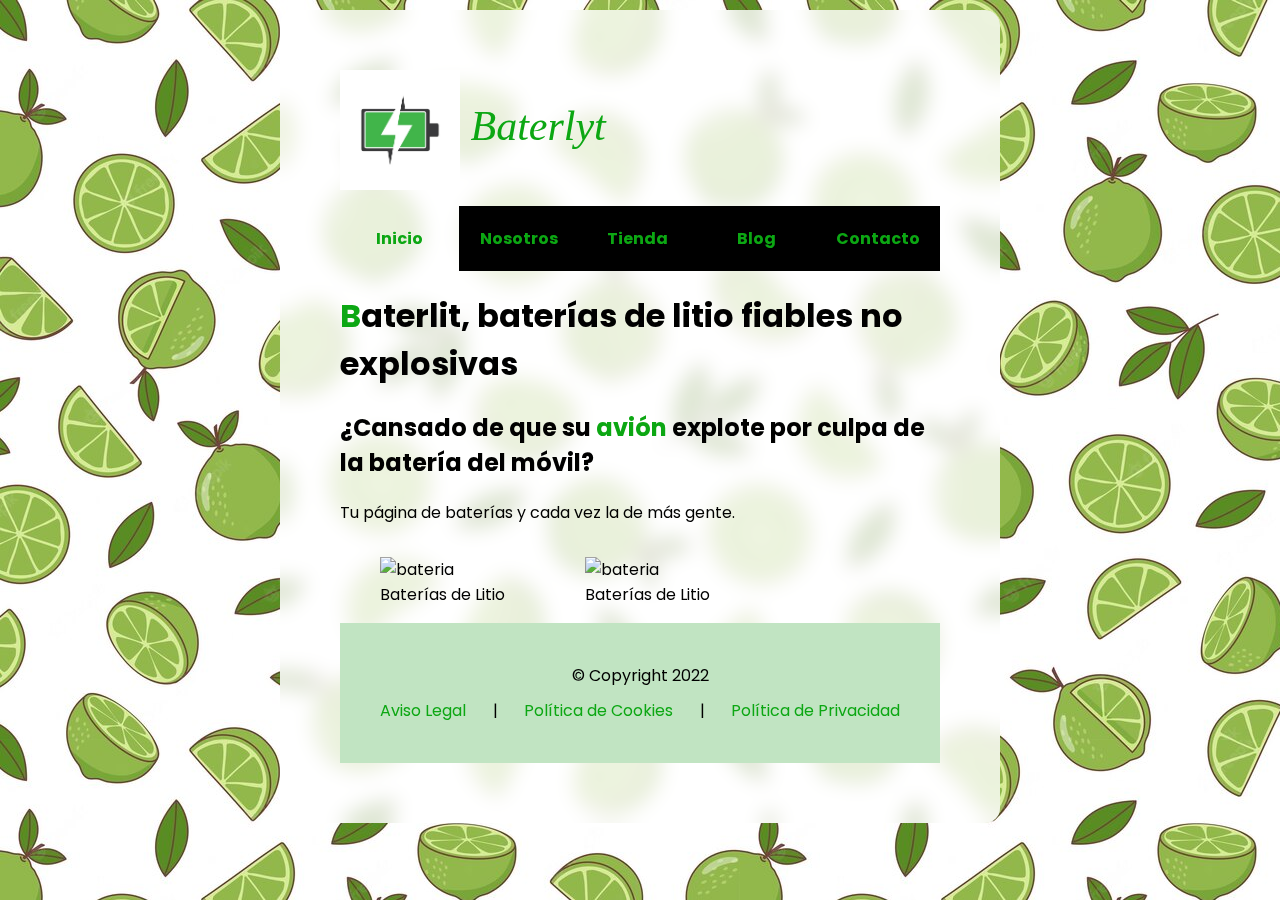
==== index.html @ 4fa57e0d "Add files via upload" ====
<!DOCTYPE html>
<html lang="es">

    <!DOCTYPE html>
    <html lang="es">
    
    <head>
        <meta charset="UTF-8">
        <meta http-equiv="X-UA-Compatible" content="IE=edge">
        <meta name="viewport" content="width=device-width, initial-scale=1.0">
        <title>Baterías Baterlyt</title>
        <link rel="stylesheet" href="css/style.css">
    </head>
    
    <body>
        <header>
            <a href="index.html"><img src="img/logo-bateria.jpg">
            Baterlyt</a>
        </header>
        <!--- https://css-tricks.com/snippets/css/a-guide-to-flexbox/ -->
    
        <!-- No quitar esta linea que si no no se porqué esta mierda no funciona -->
        <nav>
            <ul>
              <li><a href="index.html" class="activo">Inicio</a></li>
              <li><a href="nosotros.html">Nosotros</a></li>
              <li><a href="galería.html">Tienda</a></li>
              <li><a href="blog.html">Blog</a></li>
              <li><a href="contacto.html">Contacto</a></li>
            </ul>
        </nav>
        <main>
            <div class="destacado">
                <!-- esto es para agrupar los elementos que luego van a ir apilados en un flex del css-->
                <h1>
                    <span class="colorin">B</span>aterlit, baterías de litio fiables no explosivas
                </h1>
                <h2>¿Cansado de que su <a href="#">avión</a> explote por culpa de la batería del móvil?</h2>
                <p class="construccion" id="estoesunaid">Tu página de baterías y cada vez la de más gente.</p>
        </div>

        <div class="galeria">
            <figure>
                <img class="imagen01"
                    src="https://images.unsplash.com/photo-1595508774032-4609924fbfe5?crop=entropy&cs=tinysrgb&fm=jpg&ixid=MnwzMjM4NDZ8MHwxfHJhbmRvbXx8fHx8fHx8fDE2NjM2MDE1NTQ&ixlib=rb-1.2.1&q=80"
                    alt="bateria">
                <figcaption>Baterías de Litio</figcaption>
            </figure>

            <figure>
                <img class="imagen02"
                    src="https://images.unsplash.com/photo-1595508774032-4609924fbfe5?crop=entropy&cs=tinysrgb&fm=jpg&ixid=MnwzMjM4NDZ8MHwxfHJhbmRvbXx8fHx8fHx8fDE2NjM2MDE1NTQ&ixlib=rb-1.2.1&q=80"
                    alt="bateria">

                <figcaption>Baterías de Litio</figcaption>
            </figure>
        </div> <!-- fin galeria -->
    </main> <!-- fin main -->

    <footer>
        <p class="centrate">&copy; Copyright 2022</p>
        <ul>
            <li><a href="#">Aviso Legal</a></li>
            <li>|</li>
            <li><a href="#">Política de Cookies</a></li>
            <li>|</li>
            <li><a href="#">Política de Privacidad</a></li>
        </ul>
    </footer> <!-- fin de footer -->
</body>
</html>
---- css/style.css ----
@import url('https://fonts.googleapis.com/css2?family=Permanent+Marker&family=Poppins:ital,wght@0,100;0,200;0,300;0,400;0,500;0,600;0,700;0,800;0,900;1,100;1,200;1,300;1,400;1,500;1,600;1,700;1,800;1,900&display=swap');

html {
  background: linear-gradient(#ccc, #fff);
  background-image: url(../img/lima.jpg);
  --verdecorporativo: #0ca713;
  --verdecorporclaro: #c1e4c2;
}

body {
  max-width: 600px;
  margin: 10px auto;
  padding: 40px;
  font-family: Poppins, sans-serif;
  padding: 60px;
  border-radius: 15px;
  background: rgba(255, 255, 255, 0.8);
  backdrop-filter: blur(10px);
}

a {
  text-decoration: none;
  color: var(--verdecorporativo);
}

img {
  max-width: 100%;
}

ul {
  list-style: none;
}

.galeria {
  display: flex;
}

header img {
  width: 120px;
  height: 120px;
  object-fit: cover;
  vertical-align: middle;
}

header a {
  font-size: 42px;
  font-family: fantasy;
  display: inline-block;
  font-style: oblique;
}

p.constuccion {
  text-align: center;
  font-size: 55px;
  color: var(--verdecorporativo);
}

.colorin {
  color: var(--verdecorporativo);
}

.enorme {
  font-size: 100px;
  color: var(--verdecorporativo);
  font-weight: bolder;
}

.centrate {
  text-align: center;
}

.perdidos a {
  font-weight: bolder;
}

nav ul {
  padding: 0;
  display: flex;
  justify-content: space-between;
}

nav ul li,
nav ul li a {
  width: 100%;
  display: flex;
  justify-content: center;
}

nav ul li a {
  transition: all 0.4s;
  background: #000;
  color: var(--verdecorporativo);
  padding: 20px;
  font-weight: bolder;
}

nav ul li a:hover {
  background: #fff;
}
nav ul li a.activo {
  background: rgba(255, 255, 255, 0);
}


footer {
  margin: 0;
  padding: 40px;
  background: var(--verdecorporclaro);
}

footer ul {
  margin: 0;
  padding: 0;
  list-style: none;
  display: flex;
  justify-content: space-between;
}

footer ul li {
  margin: 0;
  padding: 0;
}

footer p.centrate {
  margin: 0 0 10px 0;
  padding: 0;
}

footer a {
  color: var(--verdecorporativo);
}

.contactoul {
  list-style: circle;
}

form {
  margin: 0 auto;
  width: 400px;
  padding: 1em 1em 1em 40px;
  border: 1px solid  var(--verdecorporativo);
  border-radius: 1em;
}

form ul {
  list-style: none;
  padding: 0;
  margin: 0;
}

form li+li {
  margin-top: 1em;
}

label {
  display: inline-block;
  width: 90px;
  text-align: right;
  padding: 0 5px 0 0;
}

input,
textarea {
  font: 1em sans-serif;
  width: 300px;
  box-sizing: border-box;
  border: 1px solid var(--verdecorporativo);
  padding: 3px;
  outline: none;
}

input:focus,
textarea:focus {
  outline: 2px solid var(--verdecorporativo);
}

textarea {
  vertical-align: top;
  height: 5em;
}

.button {
  padding-left: 90px;
}

button {
  margin-left: .5em;
}

/* Esto es para mostrar, a modo de control,
   los elementos de la página.
   Se verán enmarcados y con un color de fondo.
 
  a, img, span, strong, em{
    display: inline;
  }
  
  html,  body, header, main, footer, div, aside, addresss,  
  h1, h2, h3, h4, h5, h6, p, ul, li, ol, iframe, table, dl, dt, dd{
    display: block;
  }
 
  body:hover *{
   border: solid 1px red;
   padding:8px;
    margin:5px 0;
    box-sizing:border-box;
    background: rgba(255,0,0,.2);
  }
  
  body *:hover::before{
    content:"."attr(class)" #" attr(id);
    background: yellow;
    font-size: 30px;
    display:inline;
  }
    */

/* ejemplo de unos botones 
  .btn{
    background: none;
    border-radius:20px;
    color:red;
    font-size: 10px;
    text-align: center;
    padding: 0 30px;
    border:red 2px solid;
    display: ;
    height:120px;
  }
  
  .btn:hover{
    background: red;
    color:white;
  }
  
  .btn:active{
    background: #000;
  }

  */
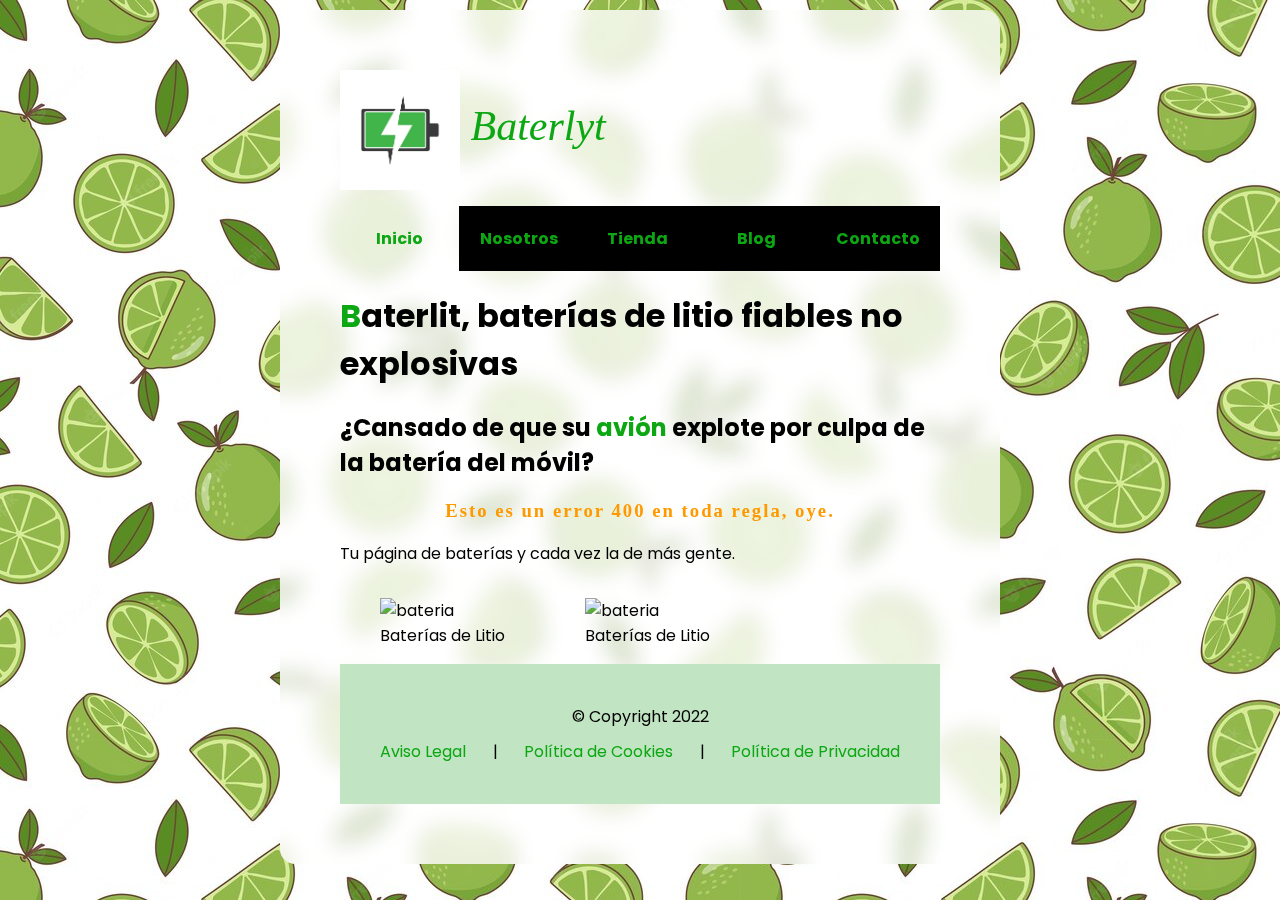
==== commit 1914c2d2: "Add files via upload" ====
--- a/index.html
+++ b/index.html
@@ -1,4 +1,4 @@
-<!DOCTYPE html>
+﻿<!DOCTYPE html>
 <html lang="es">
 
     <!DOCTYPE html>
@@ -36,6 +36,7 @@
                     <span class="colorin">B</span>aterlit, baterías de litio fiables no explosivas
                 </h1>
                 <h2>¿Cansado de que su <a href="#">avión</a> explote por culpa de la batería del móvil?</h2>
+<h3>Esto es un error 400 en toda regla, oye.</h3>
                 <p class="construccion" id="estoesunaid">Tu página de baterías y cada vez la de más gente.</p>
         </div>
 
--- a/css/style.css
+++ b/css/style.css
@@ -1,4 +1,4 @@
-
+﻿
 @import url('https://fonts.googleapis.com/css2?family=Permanent+Marker&family=Poppins:ital,wght@0,100;0,200;0,300;0,400;0,500;0,600;0,700;0,800;0,900;1,100;1,200;1,300;1,400;1,500;1,600;1,700;1,800;1,900&display=swap');
 
 html {
@@ -22,6 +22,13 @@
 a {
   text-decoration: none;
   color: var(--verdecorporativo);
+}
+
+h3 {
+  color: #ff9900;
+  font-family: fantasy;
+  text-align: center;
+  letter-spacing: 2px;
 }
 
 img {
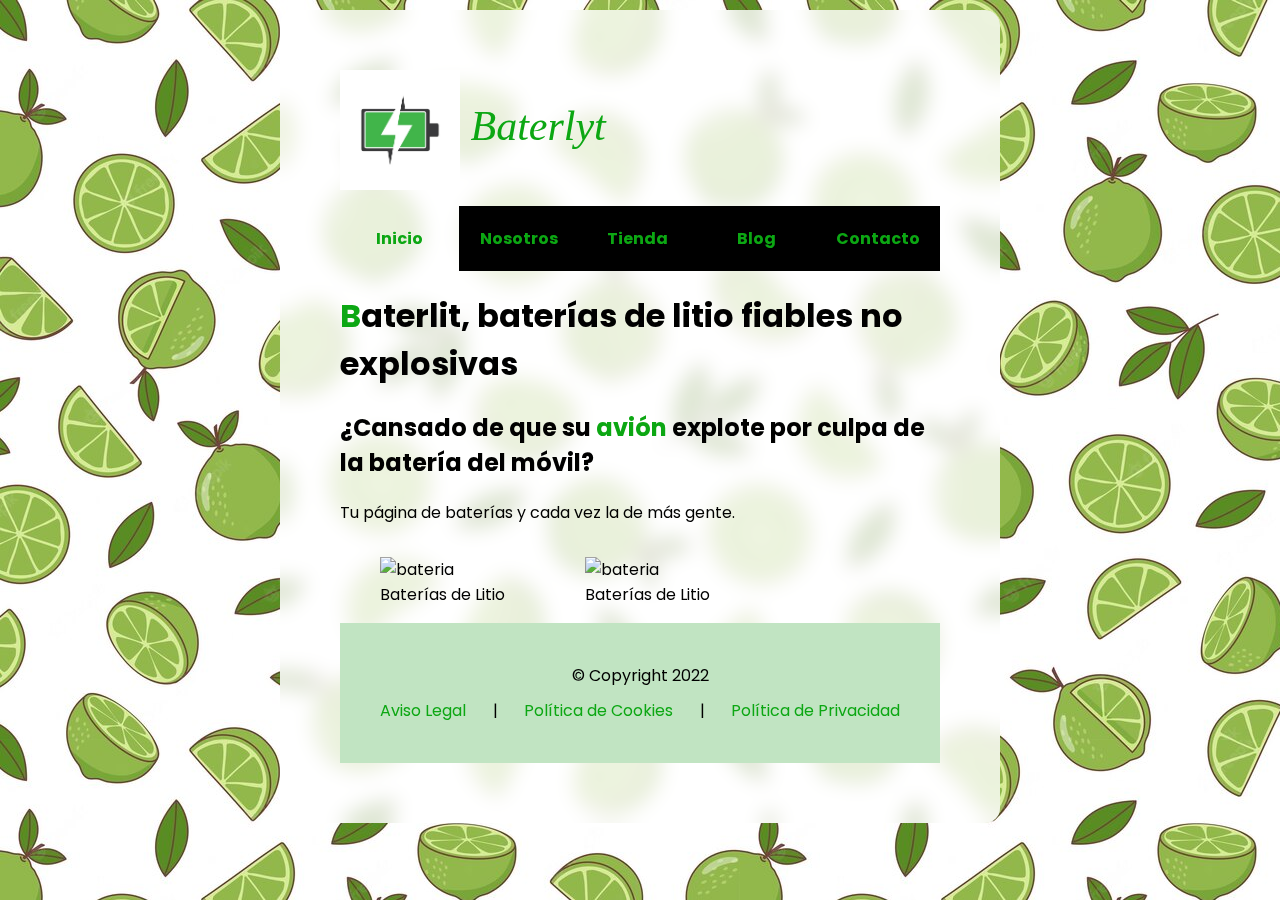
==== commit 163a8cb7: "Add files via upload" ====
--- a/index.html
+++ b/index.html
@@ -36,7 +36,6 @@
                     <span class="colorin">B</span>aterlit, baterías de litio fiables no explosivas
                 </h1>
                 <h2>¿Cansado de que su <a href="#">avión</a> explote por culpa de la batería del móvil?</h2>
-<h3>Esto es un error 400 en toda regla, oye.</h3>
                 <p class="construccion" id="estoesunaid">Tu página de baterías y cada vez la de más gente.</p>
         </div>
 
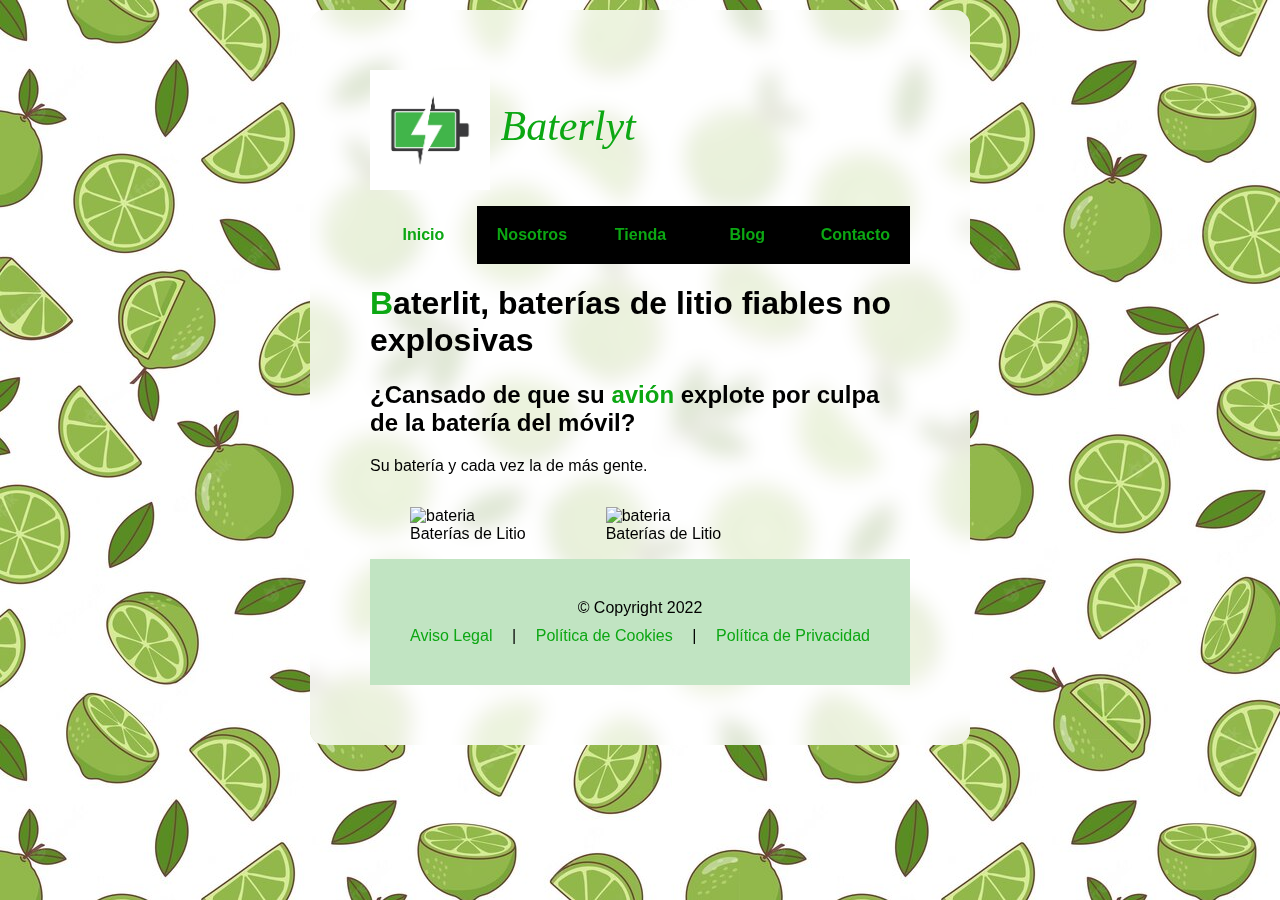
==== commit 0ab3075f: "Add files via upload" ====
--- a/index.html
+++ b/index.html
@@ -1,4 +1,4 @@
-﻿<!DOCTYPE html>
+<!DOCTYPE html>
 <html lang="es">
 
     <!DOCTYPE html>
@@ -36,7 +36,7 @@
                     <span class="colorin">B</span>aterlit, baterías de litio fiables no explosivas
                 </h1>
                 <h2>¿Cansado de que su <a href="#">avión</a> explote por culpa de la batería del móvil?</h2>
-                <p class="construccion" id="estoesunaid">Tu página de baterías y cada vez la de más gente.</p>
+                <p class="construccion" id="estoesunaid">Su batería y cada vez la de más gente.</p>
         </div>
 
         <div class="galeria">
--- a/css/style.css
+++ b/css/style.css
@@ -1,6 +1,3 @@
-﻿
-@import url('https://fonts.googleapis.com/css2?family=Permanent+Marker&family=Poppins:ital,wght@0,100;0,200;0,300;0,400;0,500;0,600;0,700;0,800;0,900;1,100;1,200;1,300;1,400;1,500;1,600;1,700;1,800;1,900&display=swap');
-
 html {
   background: linear-gradient(#ccc, #fff);
   background-image: url(../img/lima.jpg);
@@ -9,10 +6,10 @@
 }
 
 body {
-  max-width: 600px;
+  max-width: 540px;
   margin: 10px auto;
   padding: 40px;
-  font-family: Poppins, sans-serif;
+  font-family: sans-serif;
   padding: 60px;
   border-radius: 15px;
   background: rgba(255, 255, 255, 0.8);
@@ -22,13 +19,6 @@
 a {
   text-decoration: none;
   color: var(--verdecorporativo);
-}
-
-h3 {
-  color: #ff9900;
-  font-family: fantasy;
-  text-align: center;
-  letter-spacing: 2px;
 }
 
 img {
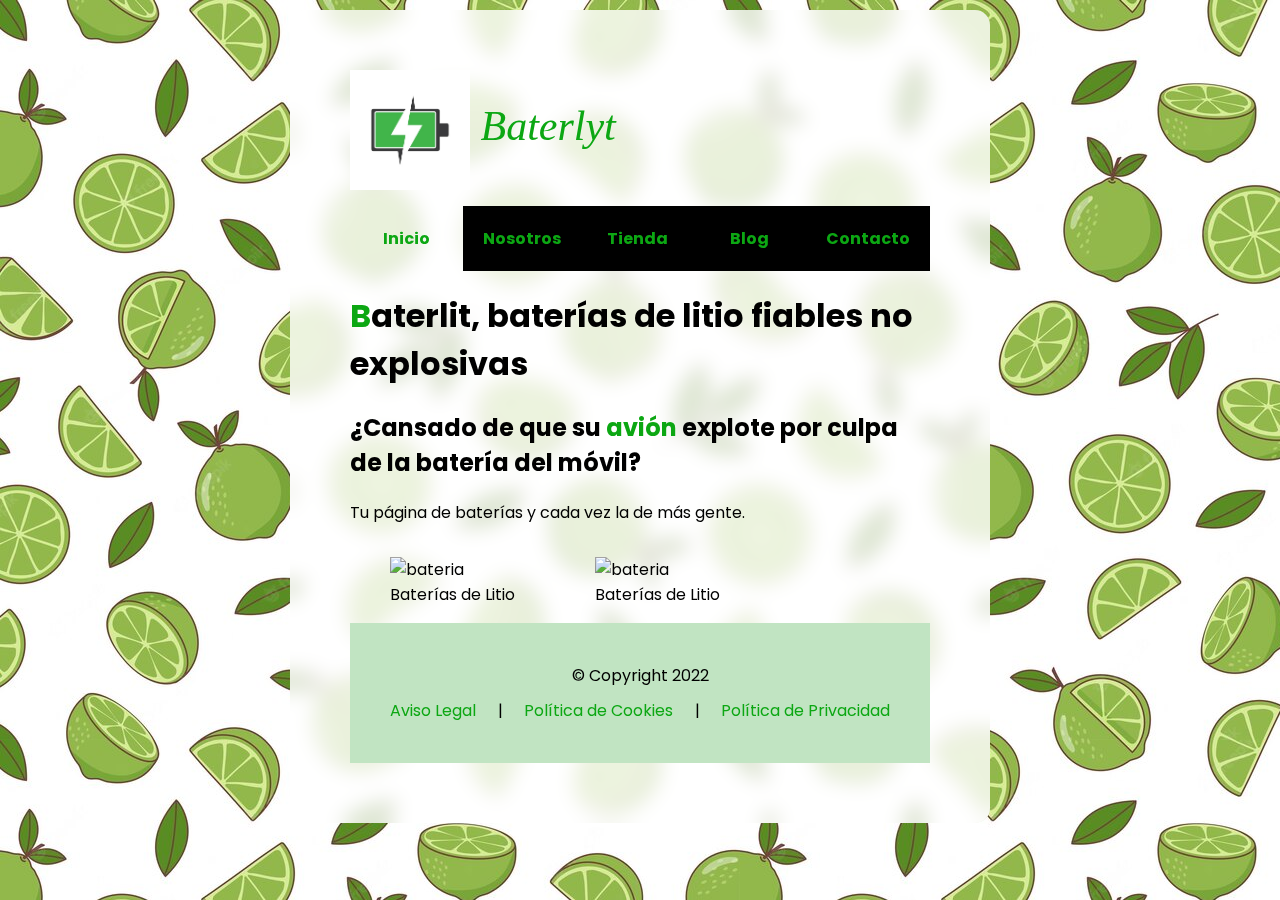
==== commit bce7cd02: "Add files via upload" ====
--- a/index.html
+++ b/index.html
@@ -1,4 +1,4 @@
-<!DOCTYPE html>
+﻿<!DOCTYPE html>
 <html lang="es">
 
     <!DOCTYPE html>
@@ -36,7 +36,7 @@
                     <span class="colorin">B</span>aterlit, baterías de litio fiables no explosivas
                 </h1>
                 <h2>¿Cansado de que su <a href="#">avión</a> explote por culpa de la batería del móvil?</h2>
-                <p class="construccion" id="estoesunaid">Su batería y cada vez la de más gente.</p>
+                <p class="construccion" id="estoesunaid">Tu página de baterías y cada vez la de más gente.</p>
         </div>
 
         <div class="galeria">
--- a/css/style.css
+++ b/css/style.css
@@ -1,3 +1,10 @@
+﻿
+@import url('https://fonts.googleapis.com/css2?family=Permanent+Marker&family=Poppins:ital,wght@0,100;0,200;0,300;0,400;0,500;0,600;0,700;0,800;0,900;1,100;1,200;1,300;1,400;1,500;1,600;1,700;1,800;1,900&display=swap');
+
+* {
+  box-sizing: border-box;
+}
+
 html {
   background: linear-gradient(#ccc, #fff);
   background-image: url(../img/lima.jpg);
@@ -6,10 +13,10 @@
 }
 
 body {
-  max-width: 540px;
+  max-width: 700px;
   margin: 10px auto;
   padding: 40px;
-  font-family: sans-serif;
+  font-family: Poppins, sans-serif;
   padding: 60px;
   border-radius: 15px;
   background: rgba(255, 255, 255, 0.8);
@@ -19,6 +26,13 @@
 a {
   text-decoration: none;
   color: var(--verdecorporativo);
+}
+
+h3 {
+  color: #ff9900;
+  font-family: fantasy;
+  text-align: center;
+  letter-spacing: 2px;
 }
 
 img {
@@ -130,6 +144,11 @@
 
 .contactoul {
   list-style: circle;
+}
+
+iframe {
+  width: 100%;
+  margin: 18px 0;
 }
 
 form {
@@ -152,8 +171,6 @@
 
 label {
   display: inline-block;
-  width: 90px;
-  text-align: right;
   padding: 0 5px 0 0;
 }
 
@@ -184,6 +201,42 @@
 button {
   margin-left: .5em;
 }
+
+@media only screen and (max-width: 540px) {
+
+  body {
+    width: auto;
+    margin: auto;
+    padding: 20px;
+    border-radius: 0;
+  }
+
+  .galeria {
+    display: block;
+  }
+  
+  nav ul {
+    display: block;
+  }
+  
+  nav ul li,
+  nav ul li a {
+    display: block;
+    text-align: center;
+  }
+  
+  footer ul {
+    display: block;
+    text-align: center;
+  }
+
+  iframe {
+    width: 100%;
+  }
+  
+}
+
+
 
 /* Esto es para mostrar, a modo de control,
    los elementos de la página.
